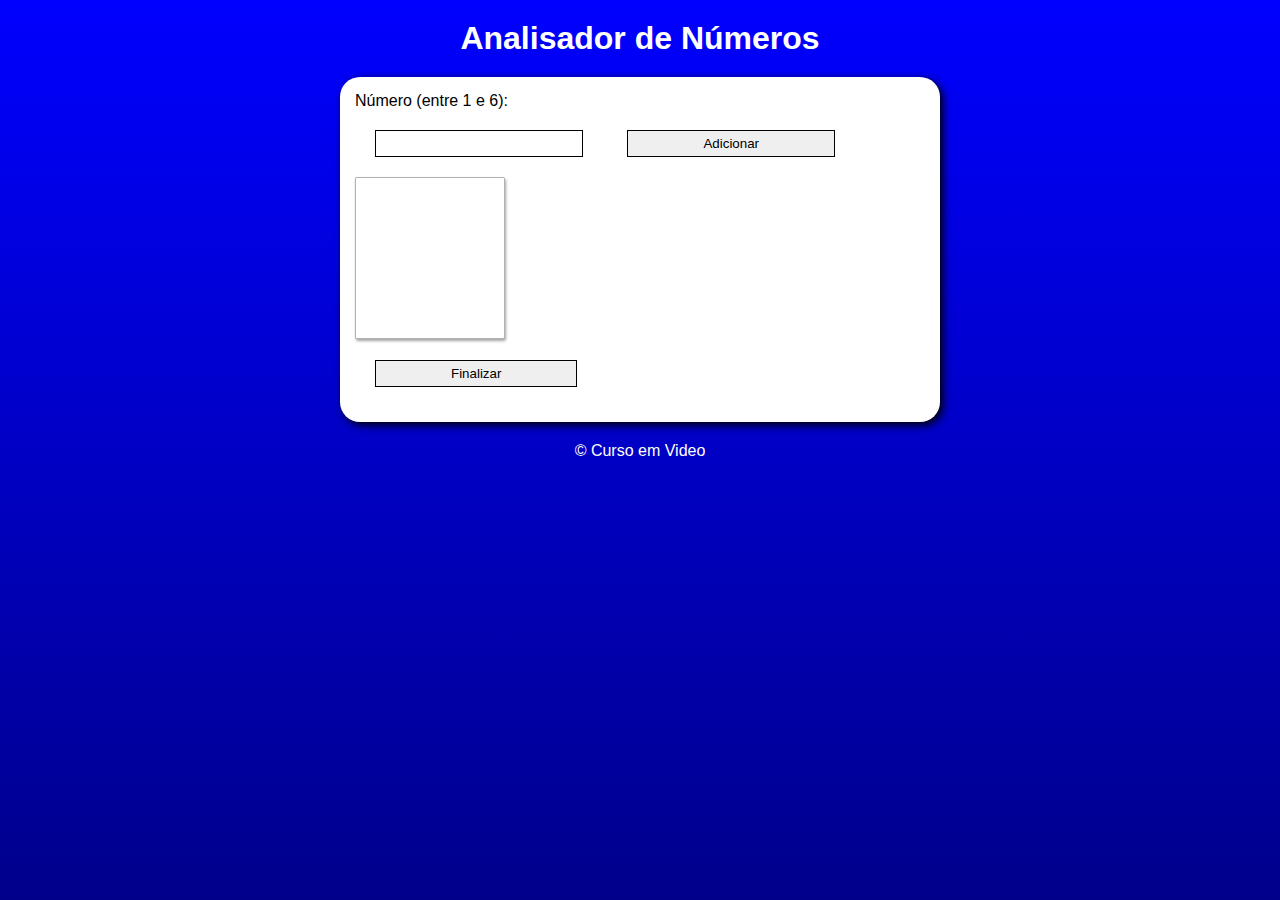
==== Aula 16ex/ex18/index.html @ a4aae9a2 "funções" ====
<!DOCTYPE html>
<html lang="pt-br">
<head>
  <meta charset="UTF-8">
  <meta name="viewport" content="width=device-width, initial-scale=1.0">
  <title>Document</title>
  <link rel="stylesheet" href="style.css">
</head>
<body>
  <header>
    <h1>Analisador de Números</h1>
  </header>
  <section>
    <div>
      <p>Número (entre 1 e 6):</p>
      <input type="number" name="num" id="num" min="1" max="100">
      <input type="button" value="Adicionar" onclick="adicionar()">
      <select name="itens" id="itens" size="10"></select><br>
      <input type="button" value="Finalizar" onclick="finalizar()">
      <div id="res">

      </div>
    </div>
  </section>
  <footer>
    <p>&copy Curso em Video</p>
  </footer>
  <script src="script.js"></script>
</body>
</html>
---- Aula 16ex/ex18/style.css ----
*{
  border: 0;
  margin: 0;
  padding: 0;
  box-sizing: border-box;
}
body{
  background: linear-gradient(180deg, blue, darkblue);
  background-repeat: no-repeat;
  background-attachment: fixed;
  font-family: Arial, Helvetica, sans-serif;
}
header{
  text-align: center;
  color: white;
  margin: 20px 0px;
}
section{
  background-color: white;
  width: 600px;
  margin: auto;
  border-radius: 20px;
  padding: 15px;
  box-shadow: 3px 3px 8px black;
}
select{
  width: 150px;
  border: 1px solid rgba(0, 0, 0, 0.305);
  box-shadow: 1px 2px 3px rgba(0, 0, 0, 0.357);
}
input{
  padding: 5px 75px;
  border: 1px solid black;
  margin: 20px;
}
footer{
  text-align: center;
  color: white;
  margin-top: 20px;
}
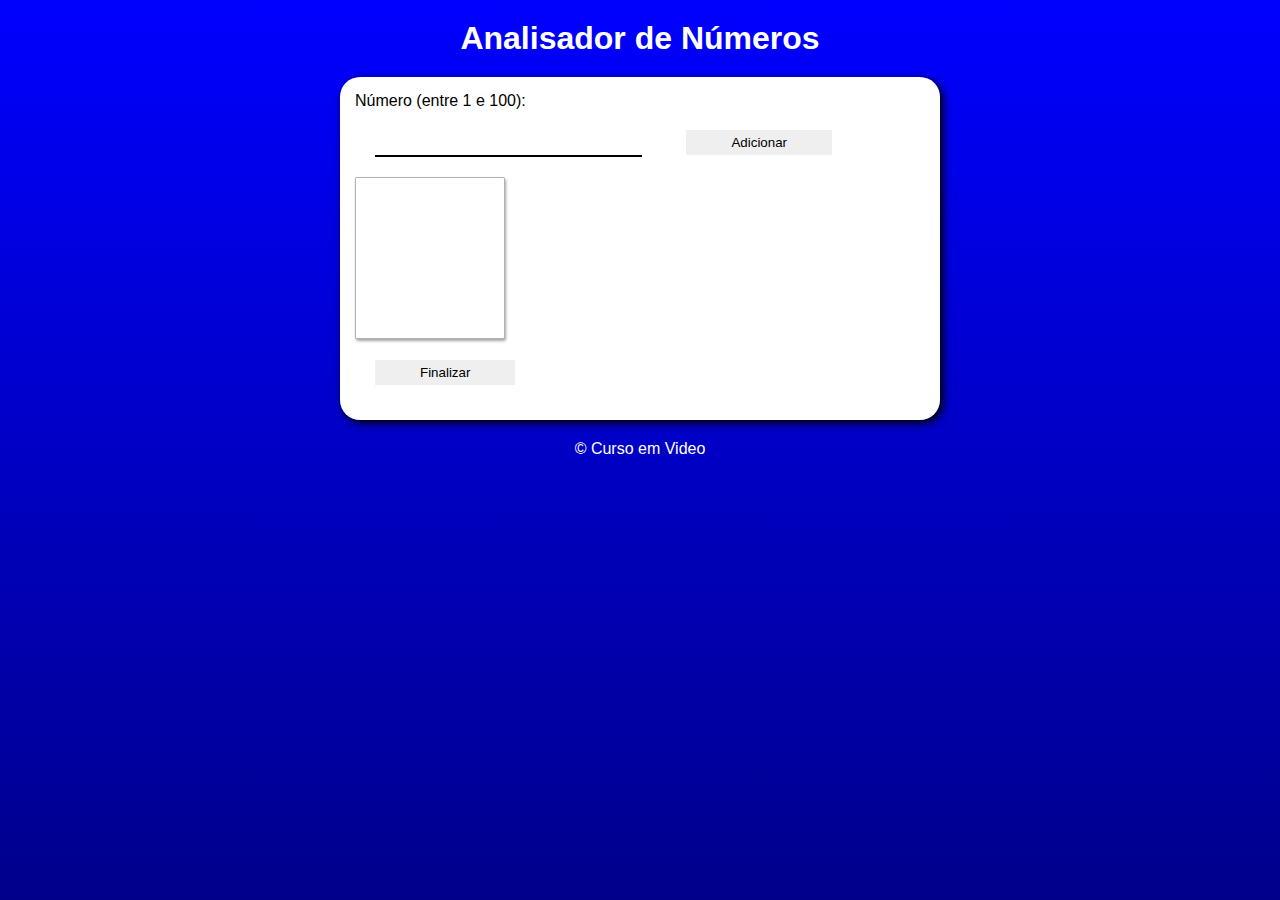
==== commit 247b07a8: "object" ====
--- a/Aula 16ex/ex18/index.html
+++ b/Aula 16ex/ex18/index.html
@@ -12,10 +12,10 @@
   </header>
   <section>
     <div>
-      <p>Número (entre 1 e 6):</p>
-      <input type="number" name="num" id="num" min="1" max="100">
+      <p>Número (entre 1 e 100):</p>
+      <input type="number" name="num" id="num">
       <input type="button" value="Adicionar" onclick="adicionar()">
-      <select name="itens" id="itens" size="10"></select><br>
+      <select name="lista" id="lista" size="10"></select><br>
       <input type="button" value="Finalizar" onclick="finalizar()">
       <div id="res">
 
--- a/Aula 16ex/ex18/style.css
+++ b/Aula 16ex/ex18/style.css
@@ -29,9 +29,14 @@
   box-shadow: 1px 2px 3px rgba(0, 0, 0, 0.357);
 }
 input{
-  padding: 5px 75px;
-  border: 1px solid black;
+  padding: 5px 45px;
+  border: none;
   margin: 20px;
+  cursor: pointer;
+}
+input#num{
+  border-bottom: 2px solid black;
+  cursor: auto;
 }
 footer{
   text-align: center;
